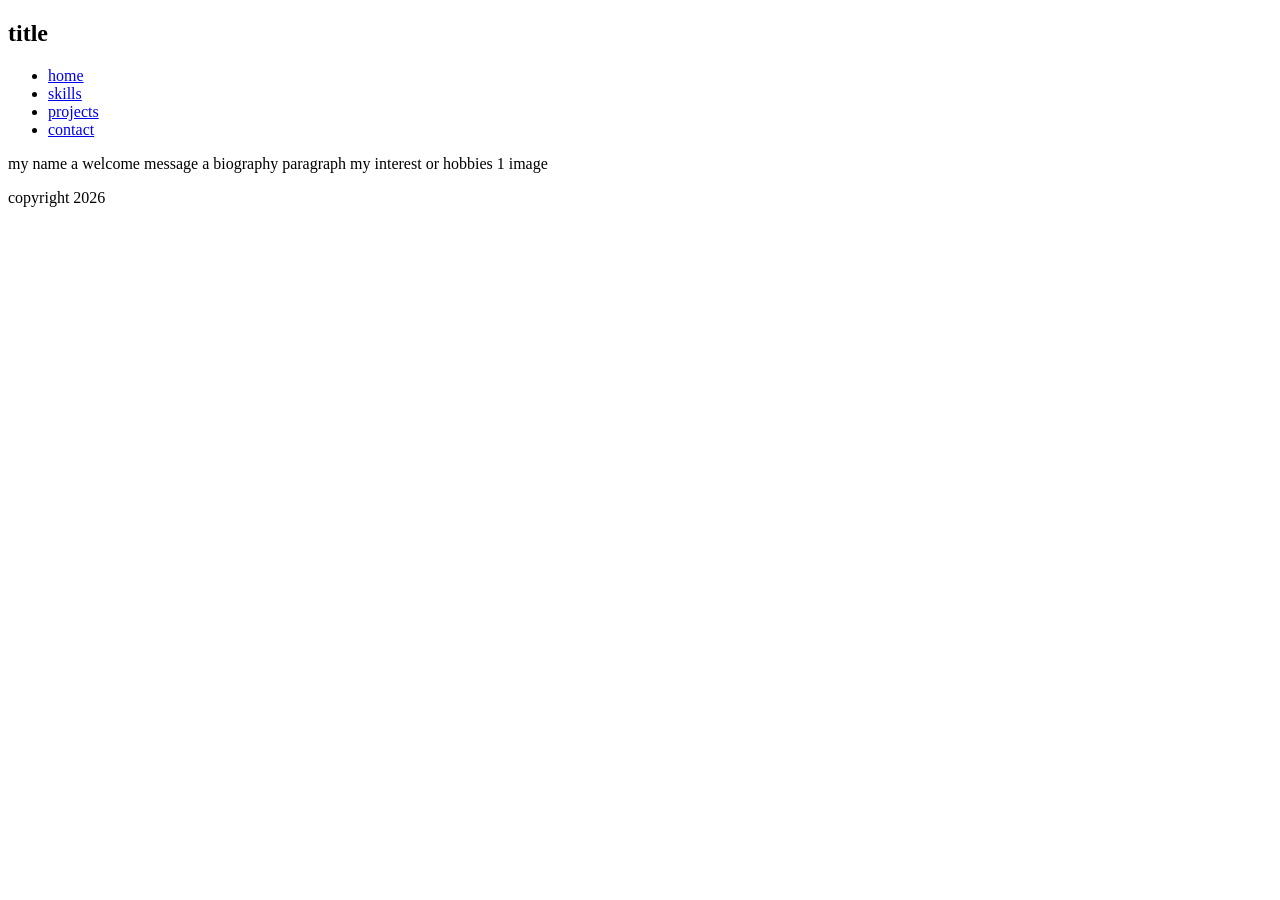
==== index.html @ 95785ba7 "i started my project" ====
<!DOCTYPE html>
<html lang="en">
<head>
    <meta charset="UTF-8">
    <meta name="viewport" content="width=device-width, initial-scale=1.0">
    <title>Romi's Protforlio</title>
    <script src="./js/scripts.js" defer></script>
    <link rel="stylesheet" href="./css/style.css">
</head>
<body>
<nav>
    <h1>title</h1>
    <ul>
        <li>
            <a href="./index.html">home</a>
        </li>
        <li>
            <a href="./skills.html">skills</a>
        </li>
        <li>
            <a href="./projects.html">projects</a>
        </li>
        <li>
            <a href="./contact.html">contact</a>
        </li>
    </ul>
</nav>
<main>
    <!-- what I need to write -->
     my name
     a welcome message
     a biography paragraph
     my interest or hobbies
     1 image
</main>
<footer>
    <p>
        copyright 2026
    </p>
</footer>
</body>
</html>
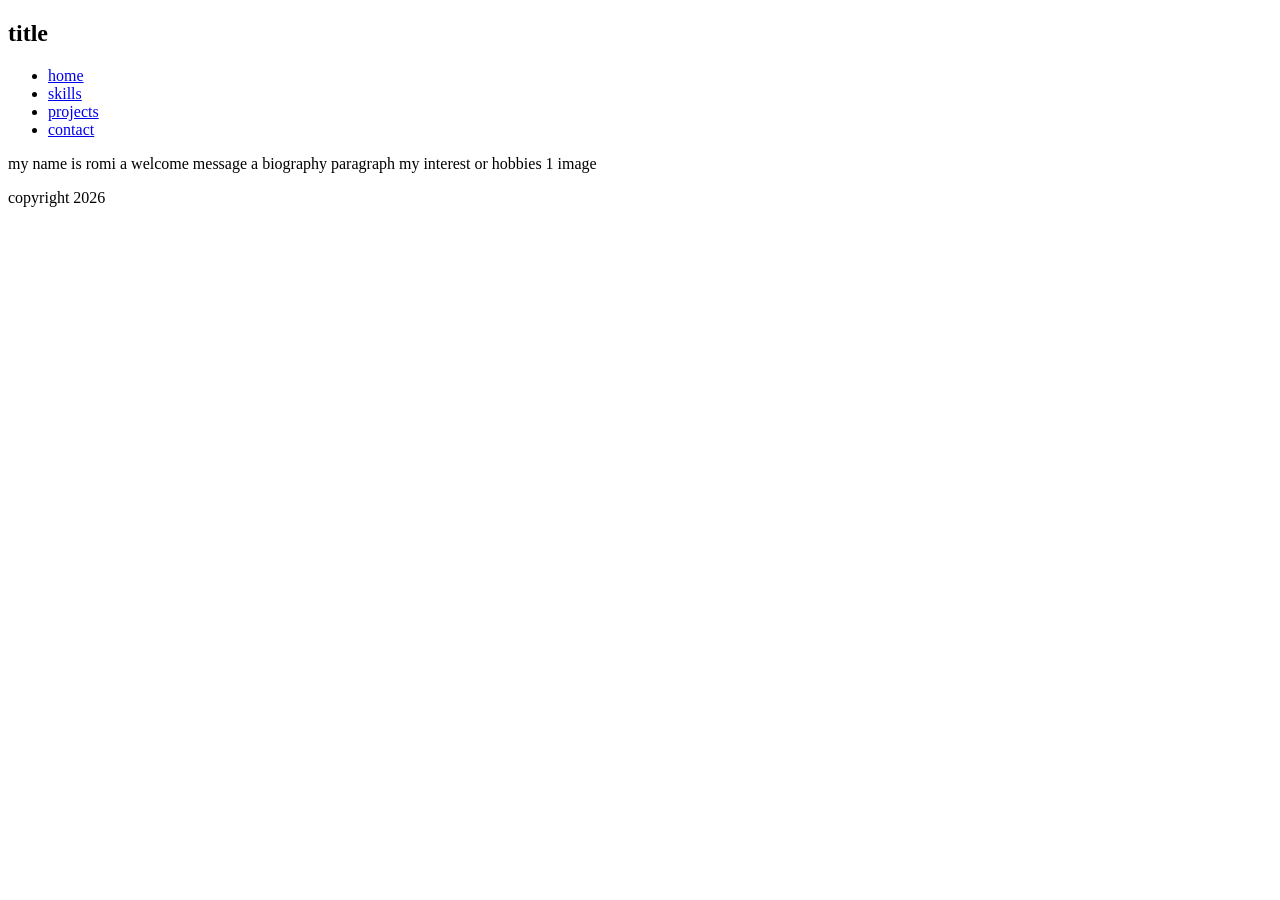
==== commit 99724fcf: "Update index.html" ====
--- a/index.html
+++ b/index.html
@@ -27,7 +27,7 @@
 </nav>
 <main>
     <!-- what I need to write -->
-     my name
+     my name is romi
      a welcome message
      a biography paragraph
      my interest or hobbies
@@ -39,4 +39,4 @@
     </p>
 </footer>
 </body>
-</html>+</html>
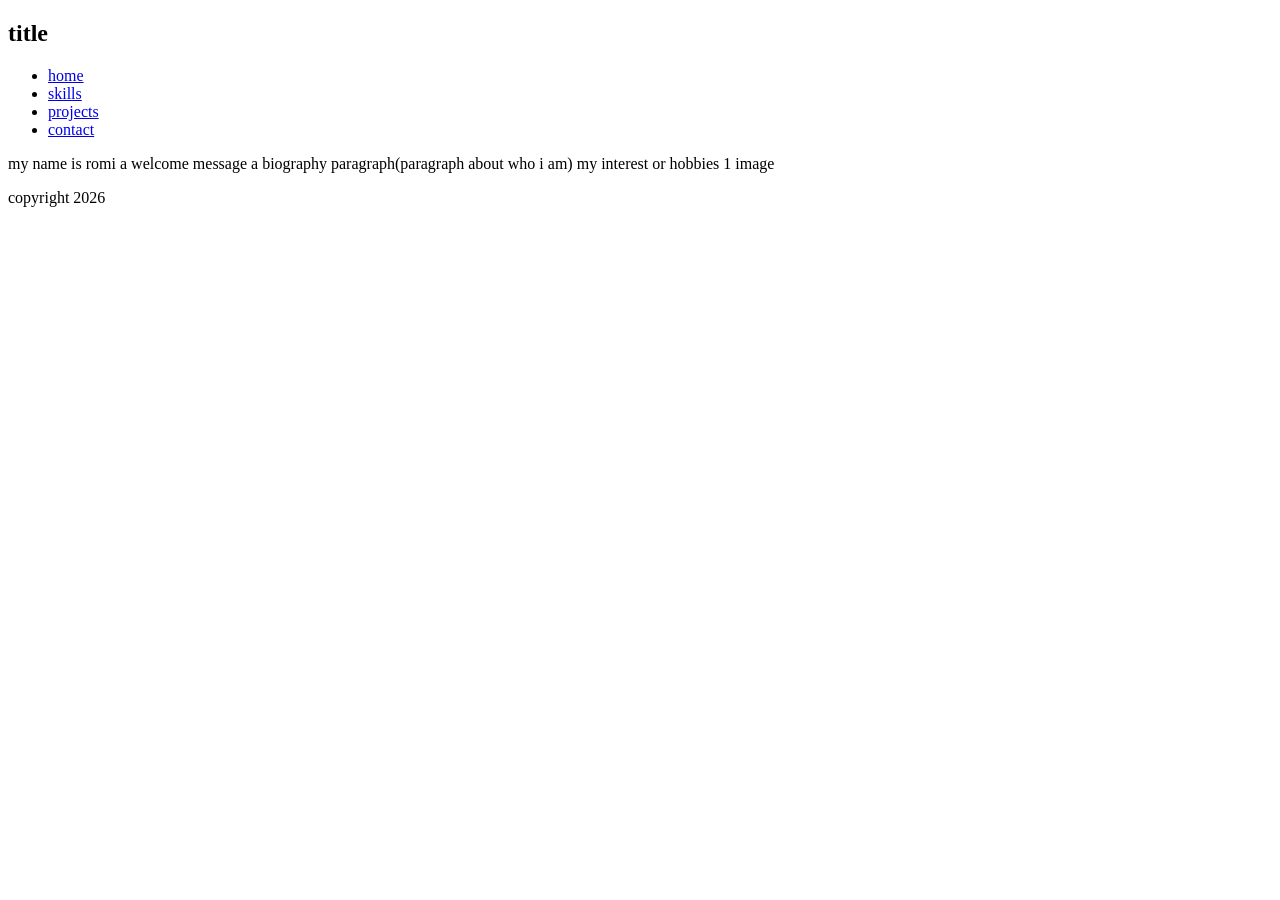
==== commit 51cc5fa4: "finished contact, started skills" ====
--- a/index.html
+++ b/index.html
@@ -29,7 +29,7 @@
     <!-- what I need to write -->
      my name is romi
      a welcome message
-     a biography paragraph
+     a biography paragraph(paragraph about who i am)
      my interest or hobbies
      1 image
 </main>
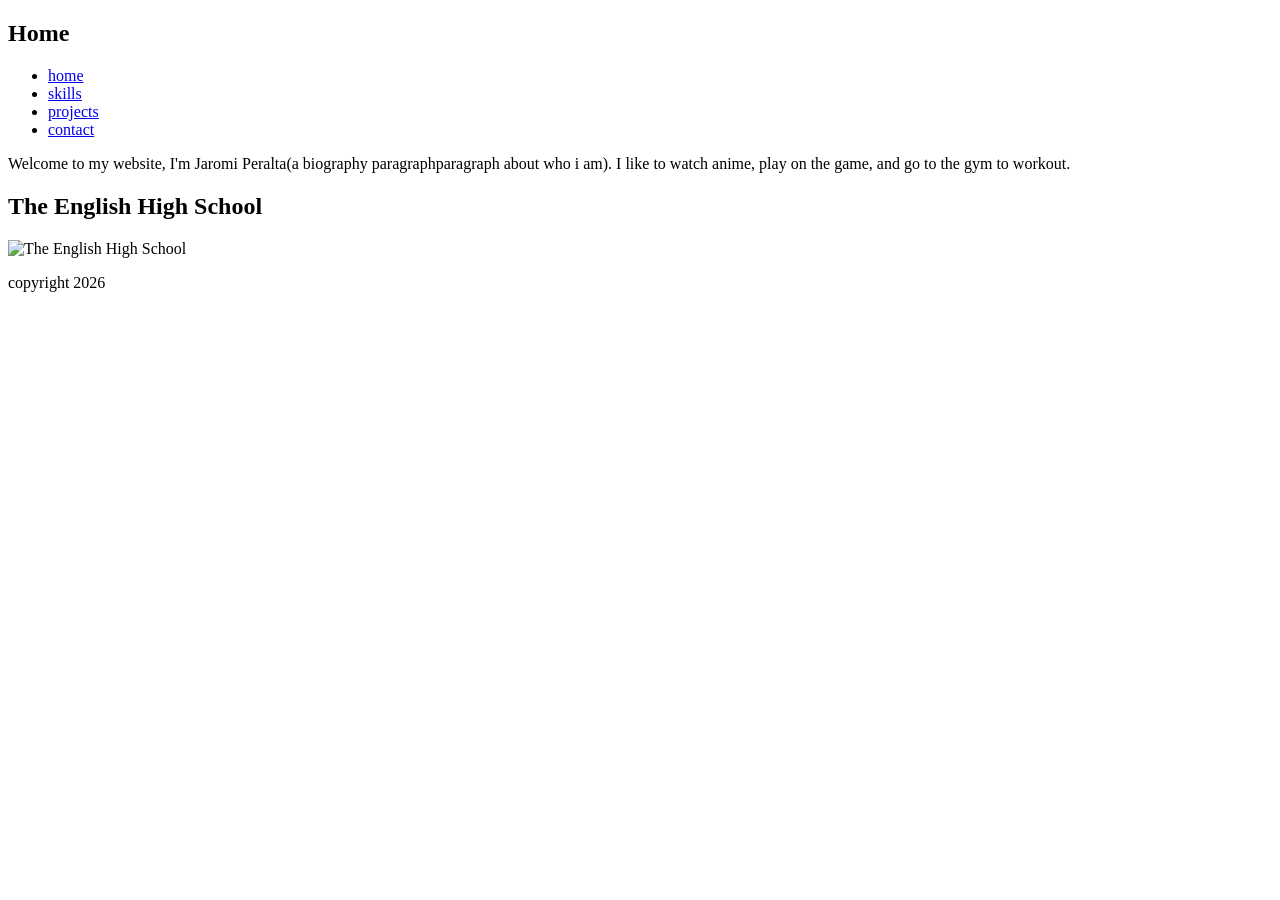
==== commit d29c2acf: "all i need to do now is biography paragraph and entire projects page" ====
--- a/index.html
+++ b/index.html
@@ -9,7 +9,7 @@
 </head>
 <body>
 <nav>
-    <h1>title</h1>
+    <h1>Home</h1>
     <ul>
         <li>
             <a href="./index.html">home</a>
@@ -27,13 +27,14 @@
 </nav>
 <main>
     <!-- what I need to write -->
-     my name is romi
-     a welcome message
-     a biography paragraph(paragraph about who i am)
-     my interest or hobbies
-     1 image
+     <p>
+        Welcome to my website, I'm Jaromi Peralta(a biography paragraphparagraph about who i am). I like to watch anime, play on the game, and go to the gym to workout.
+     </p>
 </main>
 <footer>
+    <h2>The English High School</h2>
+<img src="https://englishhighalumni.org/wp-content/uploads/2021/07/EHSA_web_history_newschool.jpg" alt="The English High School" width="200" height="300">
+
     <p>
         copyright 2026
     </p>
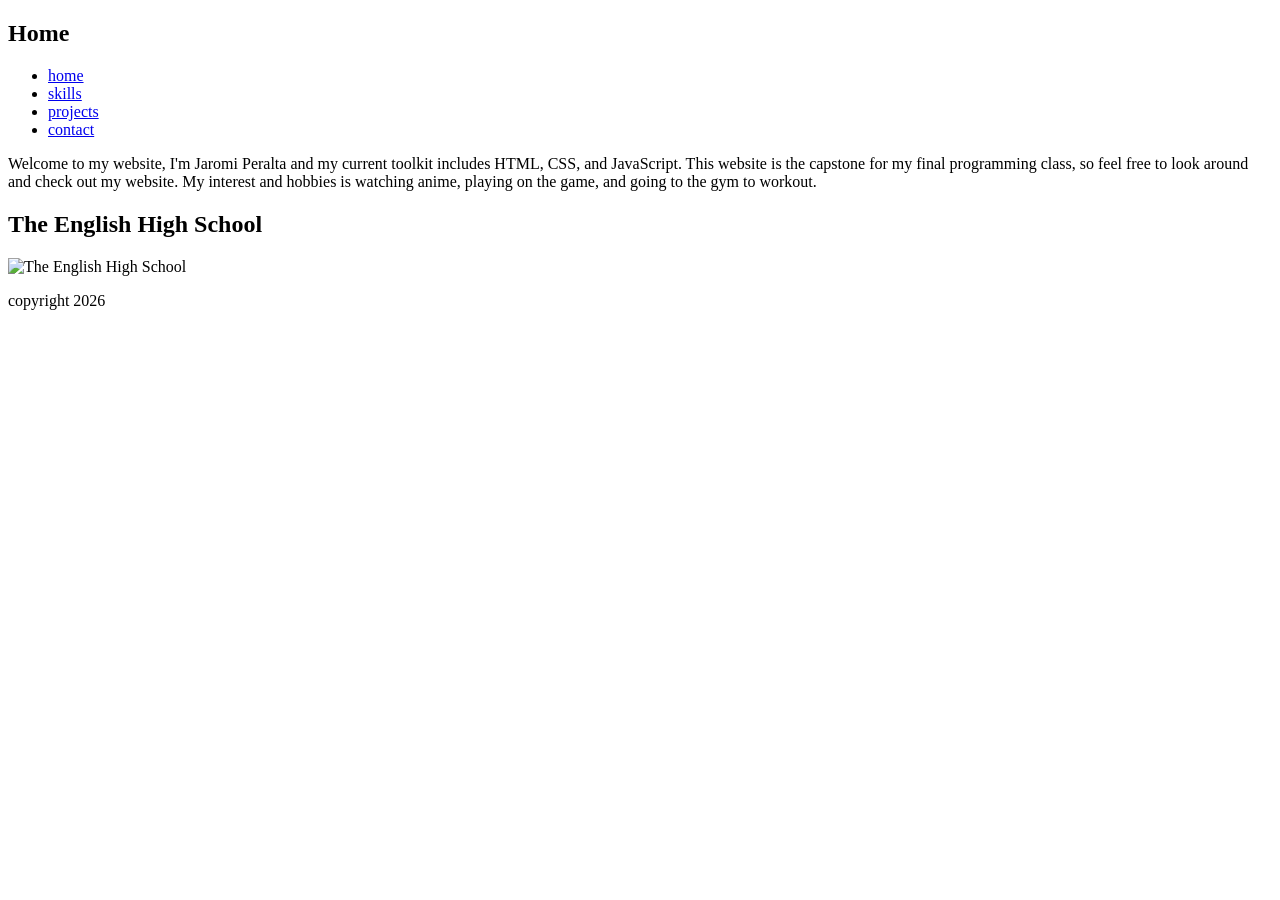
==== commit 445c3a9d: "finished every page except projects" ====
--- a/index.html
+++ b/index.html
@@ -28,7 +28,7 @@
 <main>
     <!-- what I need to write -->
      <p>
-        Welcome to my website, I'm Jaromi Peralta(a biography paragraphparagraph about who i am). I like to watch anime, play on the game, and go to the gym to workout.
+        Welcome to my website, I'm Jaromi Peralta and my current toolkit includes HTML, CSS, and JavaScript. This website is the capstone for my final programming class, so feel free to look around and check out my website. My interest and hobbies is watching anime, playing on the game, and going to the gym to workout.
      </p>
 </main>
 <footer>
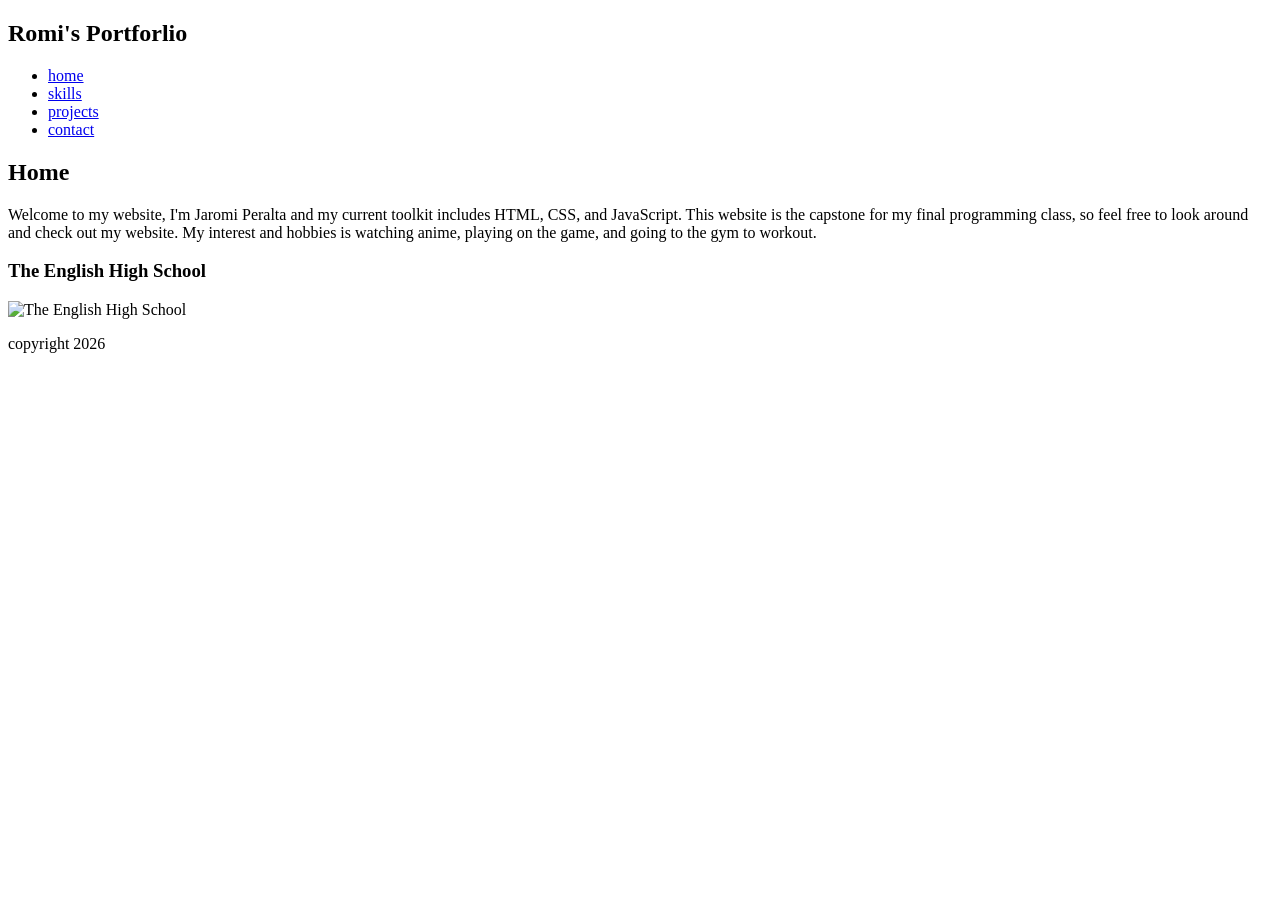
==== commit 4202400f: "start css & finish descriptions" ====
--- a/index.html
+++ b/index.html
@@ -9,7 +9,7 @@
 </head>
 <body>
 <nav>
-    <h1>Home</h1>
+    <h1>Romi's Portforlio</h1>
     <ul>
         <li>
             <a href="./index.html">home</a>
@@ -26,13 +26,14 @@
     </ul>
 </nav>
 <main>
+    <h2>Home</h2>
     <!-- what I need to write -->
      <p>
         Welcome to my website, I'm Jaromi Peralta and my current toolkit includes HTML, CSS, and JavaScript. This website is the capstone for my final programming class, so feel free to look around and check out my website. My interest and hobbies is watching anime, playing on the game, and going to the gym to workout.
      </p>
 </main>
 <footer>
-    <h2>The English High School</h2>
+    <h3>The English High School</h3>
 <img src="https://englishhighalumni.org/wp-content/uploads/2021/07/EHSA_web_history_newschool.jpg" alt="The English High School" width="200" height="300">
 
     <p>
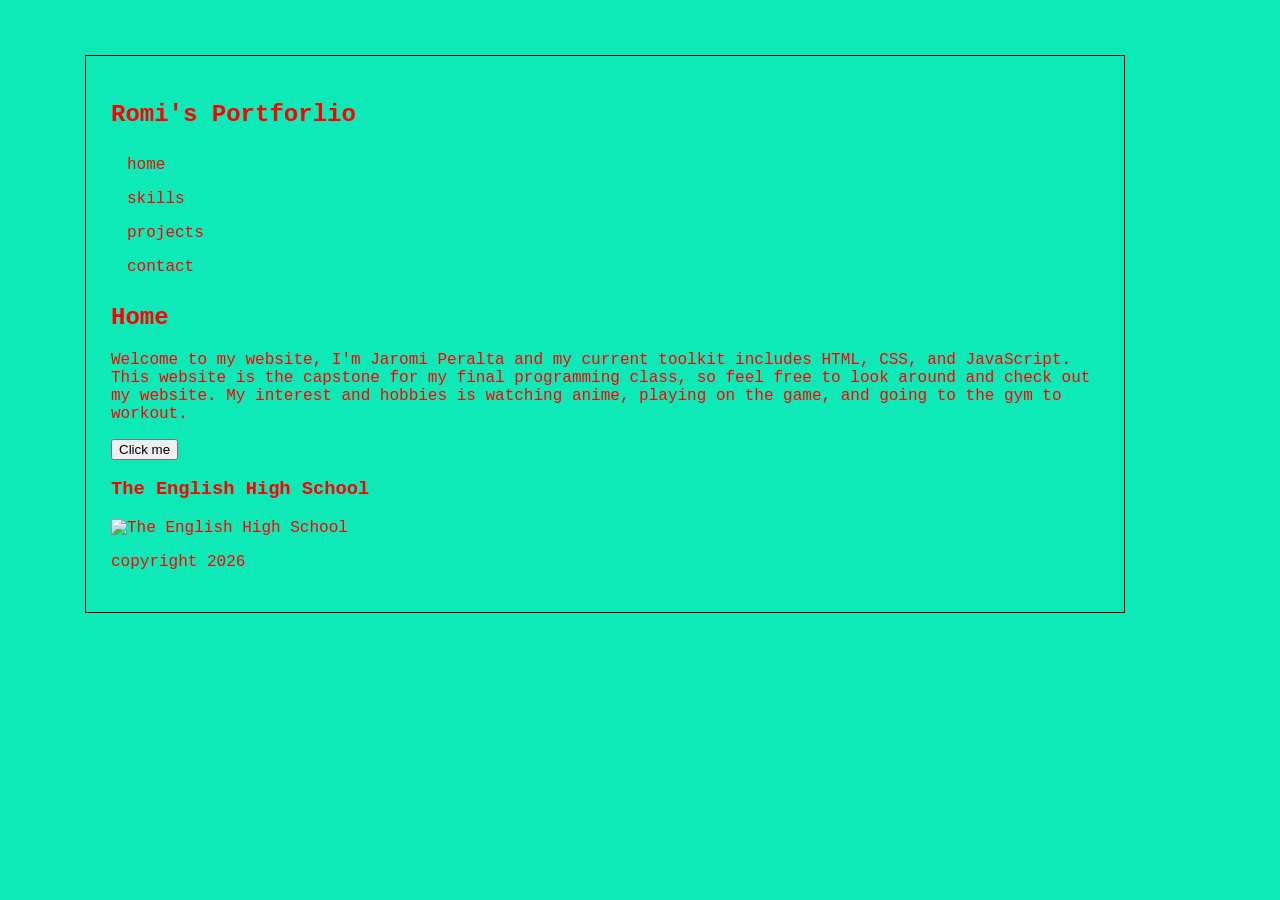
==== commit 916e39c4: "done" ====
--- a/index.html
+++ b/index.html
@@ -31,6 +31,8 @@
      <p>
         Welcome to my website, I'm Jaromi Peralta and my current toolkit includes HTML, CSS, and JavaScript. This website is the capstone for my final programming class, so feel free to look around and check out my website. My interest and hobbies is watching anime, playing on the game, and going to the gym to workout.
      </p>
+     <button onclick="myFunction()">Click me</button>
+<p id="quote"></p>
 </main>
 <footer>
     <h3>The English High School</h3>
--- a/css/style.css
+++ b/css/style.css
@@ -0,0 +1,31 @@
+body {
+    background-color: rgb(14, 234, 183);
+    color: red;
+    font-family: "Lucida Console", "Courier New", monospace;
+    border-style: solid;
+    border: 1px solid black;
+  margin-top: 55px;
+  margin-bottom: 105px;
+  margin-right: 155px;
+  margin-left: 85px;
+  padding:25px;
+  
+  }
+  a:hover {
+    background-color: yellow;
+    font-size: 18px;
+  }
+  ul {
+    list-style-type: none;
+    margin: 0;
+    padding: 0;
+    width: 200px;
+    background-color: rgb(14, 234, 183);
+  }
+  
+  li a {
+    display: block;
+    color: red;
+    padding: 8px 16px;
+    text-decoration: none;
+  }
